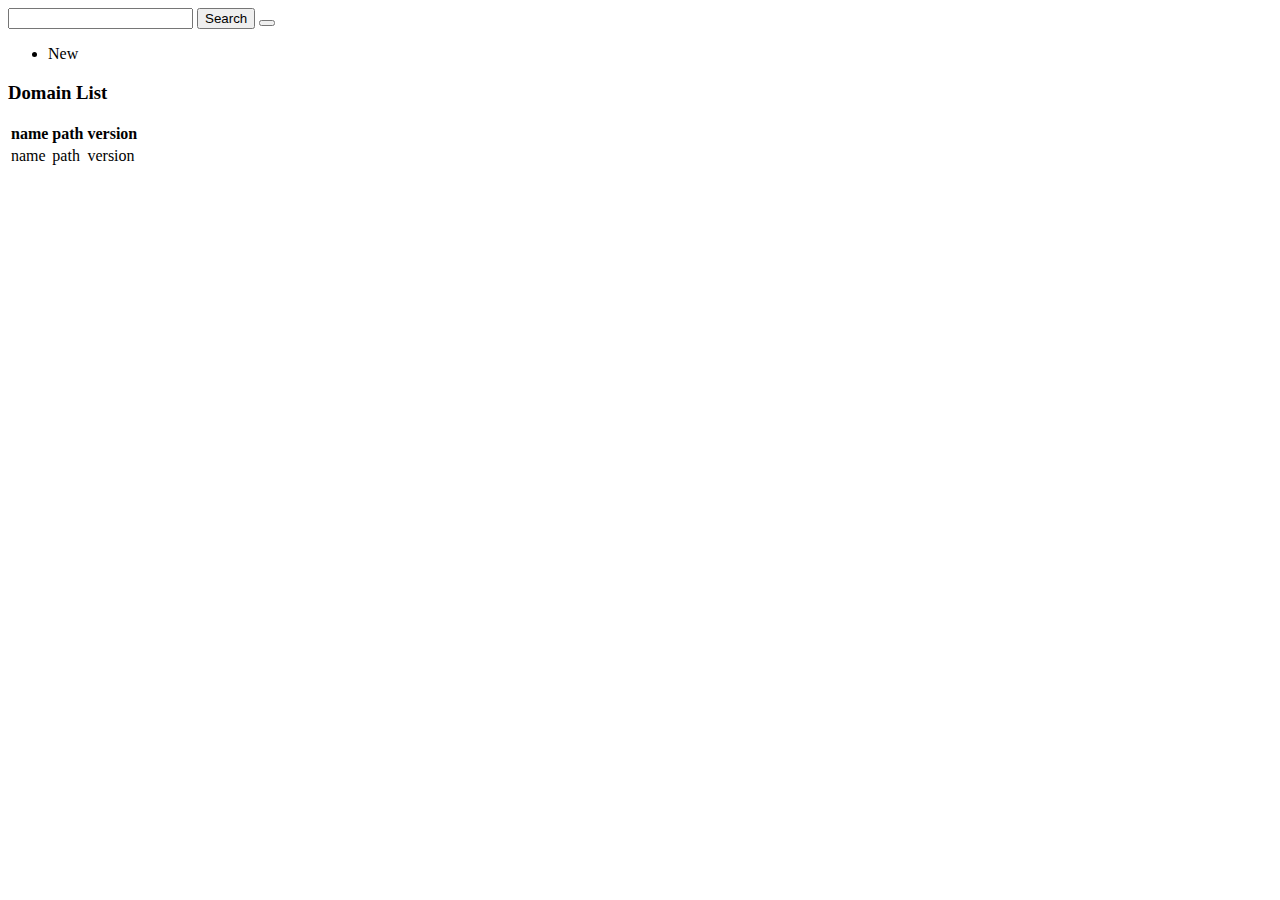
==== src/main/resources/templates/actuator/application/index.html @ c458c0b8 "Initial commit" ====
<!DOCTYPE html>
<html xmlns:th="http://www.thymeleaf.org" xmlns:layout="http://www.ultraq.net.nz/thymeleaf/layout"
      xmlns:yq="http://www.yqboots.com" xmlns="http://www.w3.org/1999/xhtml" layout:decorator="layouts/layout">
<head>
  <title>Domain Management</title>
</head>
<body>
<div layout:fragment="breadcrumbs">
  <yq:breadcrumbs menu="actuator_ApplicationInfo"/>
</div>
<div layout:fragment="content" class="content content-sm height-600">
  <div class="container table-responsive">
    <div class="row">
      <div class="col-md-4">
        <form action="#" th:action="@{/actuator/application}" th:object="${searchForm}" method="post">
          <div class="input-group">
            <input type="text" th:field="*{criterion}" class="form-control" th:placeholder="#{T0007}"/>
            <span class="input-group-btn">
                <button class="btn-u" type="submit" th:text="#{T0007}">Search</button>
                <button type="button" class="btn-u dropdown-toggle" data-toggle="dropdown">
                 <i class="fa fa-angle-down"></i>
                </button>
                <ul class="dropdown-menu" role="menu">
                    <li>
                      <a th:title="#{T0010}" th:href="@{/actuator/application(action='new')}">
                        <i class="glyphicon glyphicon-plus"></i> <span th:text="#{T0010}">New</span>
                      </a>
                    </li>
                </ul>
            </span>
          </div>
        </form>
      </div>
      <div class="col-md-8"></div>
    </div>
    <div class="divider divider-blank"></div>
    <div class="panel margin-bottom-40">
      <div class="panel-heading">
        <h3 class="panel-title">Domain List</h3>
      </div>
      <table class="table table-hover">
        <thead>
        <tr>
          <th>name</th>
          <th>path</th>
          <th>version</th>
          <th>&nbsp;</th>
        </tr>
        </thead>
        <tbody>
        <tr th:each="item : ${page}">
          <td th:text="${item.name}">name</td>
          <td th:text="${item.path}">path</td>
          <td th:text="${item.version}">version</td>
          <td>
            <a th:href="@{/actuator/application(id=${item.id},action='update')}">
              <i class="glyphicon glyphicon-pencil"></i>
            </a>
            <a th:href="@{/actuator/application(id=${item.id},action='delete')}">
              <i class="glyphicon glyphicon-remove-sign"></i>
            </a>
          </td>
        </tr>
        </tbody>
        <tfoot>
        <tr>
          <th colspan="4">
            <div yq:pageSummary="${page}"></div>
          </th>
        </tr>
        </tfoot>
      </table>
      <div class="panel-footer text-center">
        <yq:pagination page="${page}" th:href="@{/actuator/application}"/>
      </div>
    </div>
  </div>
</div>
</body>
</html>
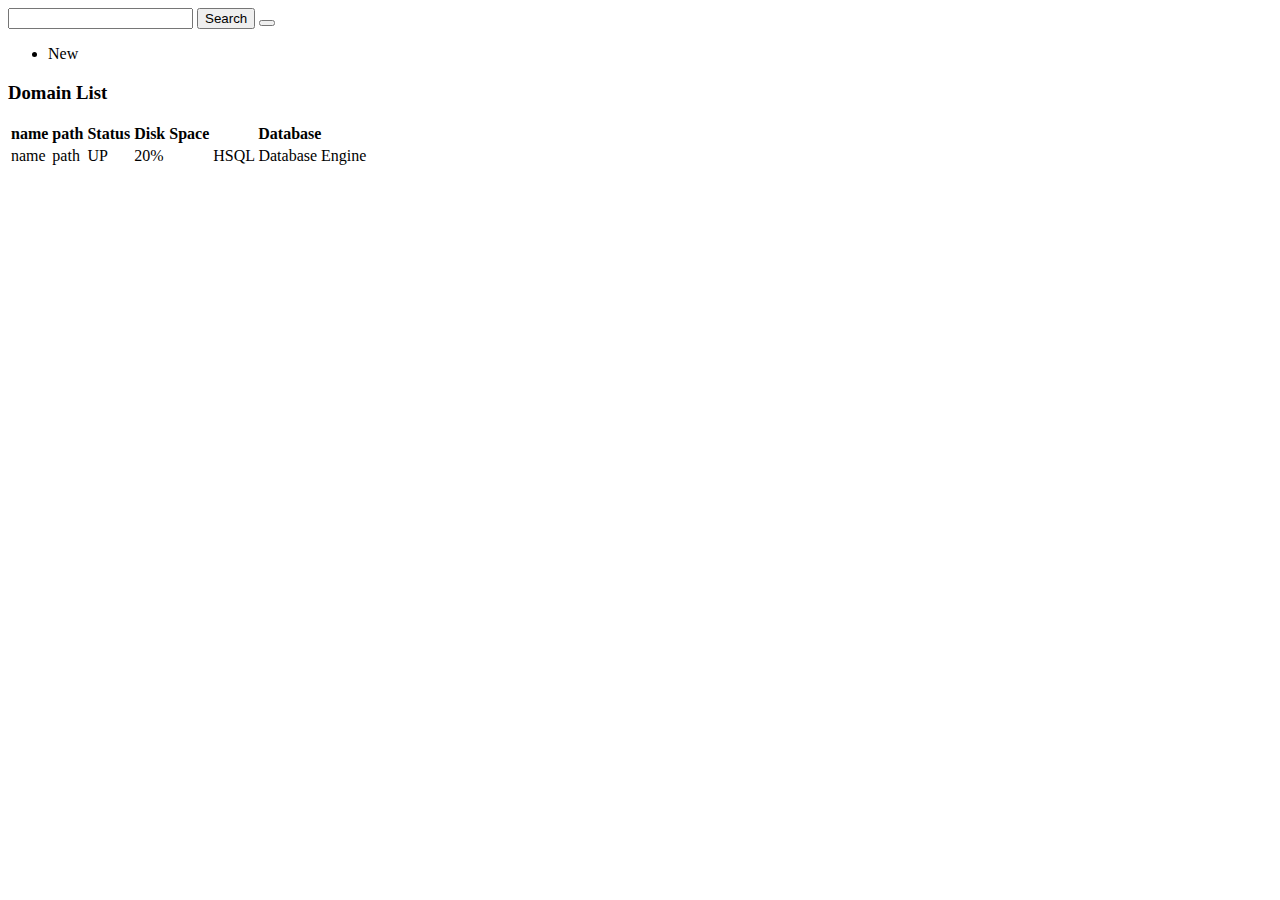
==== commit b9b4fd7c: "update dashboard page" ====
--- a/src/main/resources/templates/actuator/application/index.html
+++ b/src/main/resources/templates/actuator/application/index.html
@@ -43,7 +43,9 @@
         <tr>
           <th>name</th>
           <th>path</th>
-          <th>version</th>
+          <th>Status</th>
+          <th>Disk Space</th>
+          <th>Database</th>
           <th>&nbsp;</th>
         </tr>
         </thead>
@@ -51,7 +53,16 @@
         <tr th:each="item : ${page}">
           <td th:text="${item.name}">name</td>
           <td th:text="${item.path}">path</td>
-          <td th:text="${item.version}">version</td>
+          <td>UP</td>
+          <td>
+            <div class="progress progress-u progress-xxs">
+              <div class="progress-bar progress-bar-u" style="width: 20%" aria-valuemax="100"
+                   aria-valuemin="0" aria-valuenow="20" role="progressbar">
+                20%
+              </div>
+            </div>
+          </td>
+          <td>HSQL Database Engine</td>
           <td>
             <a th:href="@{/actuator/application(id=${item.id},action='update')}">
               <i class="glyphicon glyphicon-pencil"></i>
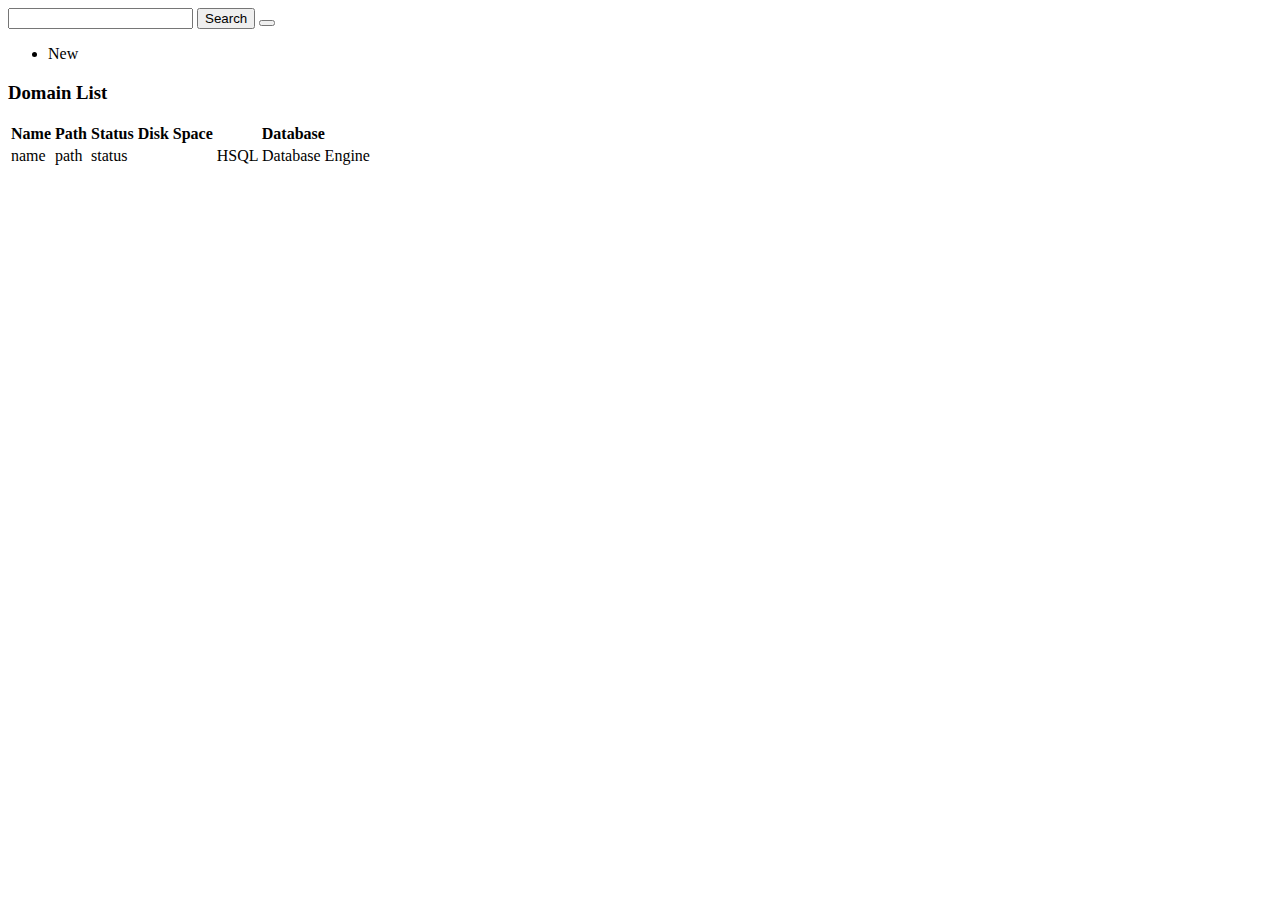
==== commit 98c6d343: "update dashboard page" ====
--- a/src/main/resources/templates/actuator/application/index.html
+++ b/src/main/resources/templates/actuator/application/index.html
@@ -41,8 +41,8 @@
       <table class="table table-hover">
         <thead>
         <tr>
-          <th>name</th>
-          <th>path</th>
+          <th>Name</th>
+          <th>Path</th>
           <th>Status</th>
           <th>Disk Space</th>
           <th>Database</th>
@@ -53,16 +53,11 @@
         <tr th:each="item : ${page}">
           <td th:text="${item.name}">name</td>
           <td th:text="${item.path}">path</td>
-          <td>UP</td>
+          <td th:text="${item.status}">status</td>
           <td>
-            <div class="progress progress-u progress-xxs">
-              <div class="progress-bar progress-bar-u" style="width: 20%" aria-valuemax="100"
-                   aria-valuemin="0" aria-valuenow="20" role="progressbar">
-                20%
-              </div>
-            </div>
+            <yq:progress value="${item.diskSpace}" />
           </td>
-          <td>HSQL Database Engine</td>
+          <td th:text="${item.database + '(' + item.statusOfDatabase + ')'}">HSQL Database Engine</td>
           <td>
             <a th:href="@{/actuator/application(id=${item.id},action='update')}">
               <i class="glyphicon glyphicon-pencil"></i>
@@ -75,7 +70,7 @@
         </tbody>
         <tfoot>
         <tr>
-          <th colspan="4">
+          <th colspan="6">
             <div yq:pageSummary="${page}"></div>
           </th>
         </tr>
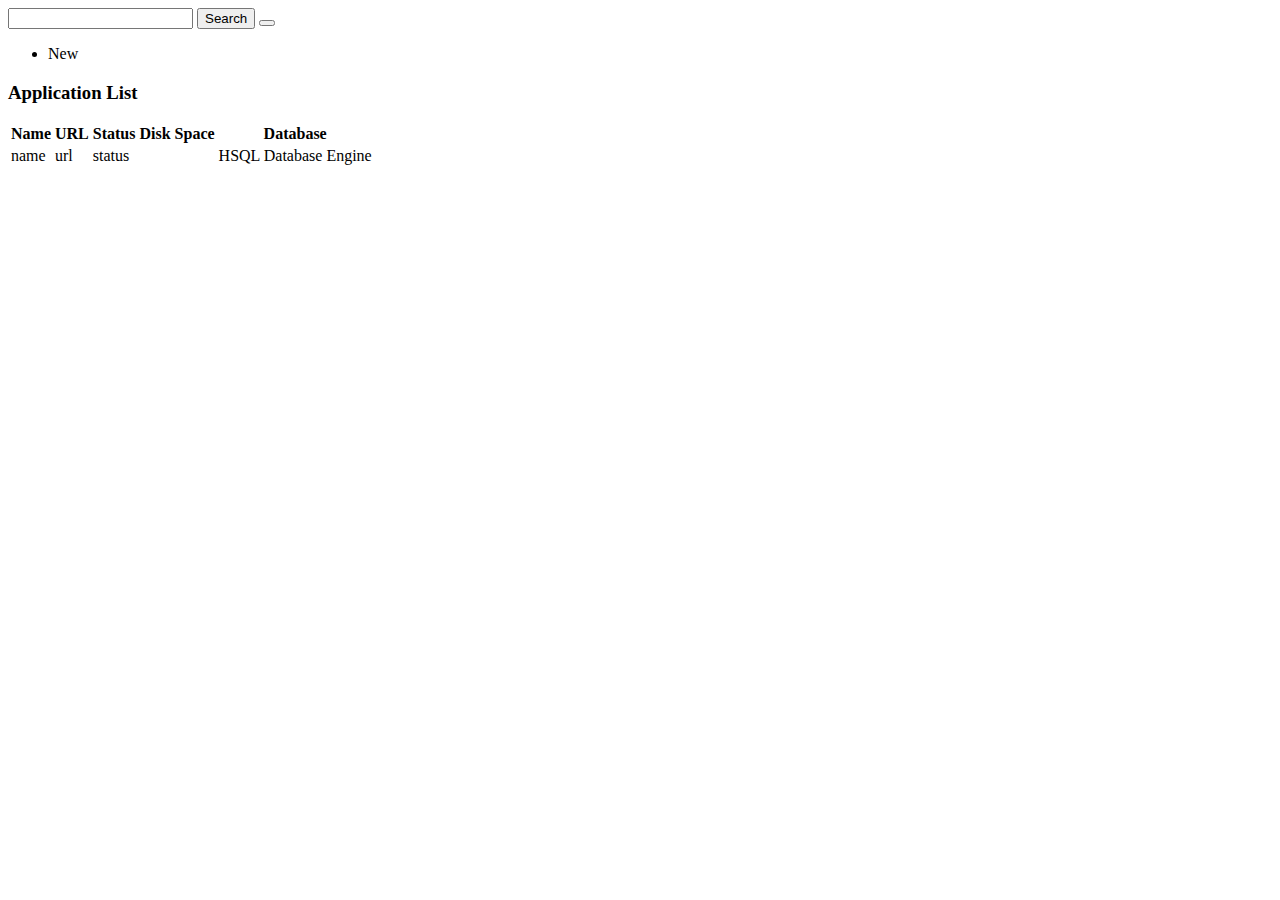
==== commit 734fa2a8: "update dashboard page" ====
--- a/src/main/resources/templates/actuator/application/index.html
+++ b/src/main/resources/templates/actuator/application/index.html
@@ -2,11 +2,11 @@
 <html xmlns:th="http://www.thymeleaf.org" xmlns:layout="http://www.ultraq.net.nz/thymeleaf/layout"
       xmlns:yq="http://www.yqboots.com" xmlns="http://www.w3.org/1999/xhtml" layout:decorator="layouts/layout">
 <head>
-  <title>Domain Management</title>
+  <title>Application Management</title>
 </head>
 <body>
 <div layout:fragment="breadcrumbs">
-  <yq:breadcrumbs menu="actuator_ApplicationInfo"/>
+  <yq:breadcrumbs menu="ACT_ACTUATOR"/>
 </div>
 <div layout:fragment="content" class="content content-sm height-600">
   <div class="container table-responsive">
@@ -17,7 +17,7 @@
             <input type="text" th:field="*{criterion}" class="form-control" th:placeholder="#{T0007}"/>
             <span class="input-group-btn">
                 <button class="btn-u" type="submit" th:text="#{T0007}">Search</button>
-                <button type="button" class="btn-u dropdown-toggle" data-toggle="dropdown">
+                <button type="button" class="btn-u btn-u-split dropdown-toggle" data-toggle="dropdown">
                  <i class="fa fa-angle-down"></i>
                 </button>
                 <ul class="dropdown-menu" role="menu">
@@ -36,13 +36,13 @@
     <div class="divider divider-blank"></div>
     <div class="panel margin-bottom-40">
       <div class="panel-heading">
-        <h3 class="panel-title">Domain List</h3>
+        <h3 class="panel-title">Application List</h3>
       </div>
       <table class="table table-hover">
         <thead>
         <tr>
           <th>Name</th>
-          <th>Path</th>
+          <th>URL</th>
           <th>Status</th>
           <th>Disk Space</th>
           <th>Database</th>
@@ -52,17 +52,20 @@
         <tbody>
         <tr th:each="item : ${page}">
           <td th:text="${item.name}">name</td>
-          <td th:text="${item.path}">path</td>
+          <td th:text="${item.url}">url</td>
           <td th:text="${item.status}">status</td>
           <td>
             <yq:progress value="${item.diskSpace}" />
           </td>
           <td th:text="${item.database + '(' + item.statusOfDatabase + ')'}">HSQL Database Engine</td>
           <td>
-            <a th:href="@{/actuator/application(id=${item.id},action='update')}">
+            <a th:href="@{/actuator/application(id=${item.id},action='details')}" title="Details">
+              <i class="glyphicon glyphicon-list-alt"></i>
+            </a>
+            <a th:href="@{/actuator/application(id=${item.id},action='update')}" title="Update">
               <i class="glyphicon glyphicon-pencil"></i>
             </a>
-            <a th:href="@{/actuator/application(id=${item.id},action='delete')}">
+            <a th:href="@{/actuator/application(id=${item.id},action='delete')}" title="Remove">
               <i class="glyphicon glyphicon-remove-sign"></i>
             </a>
           </td>
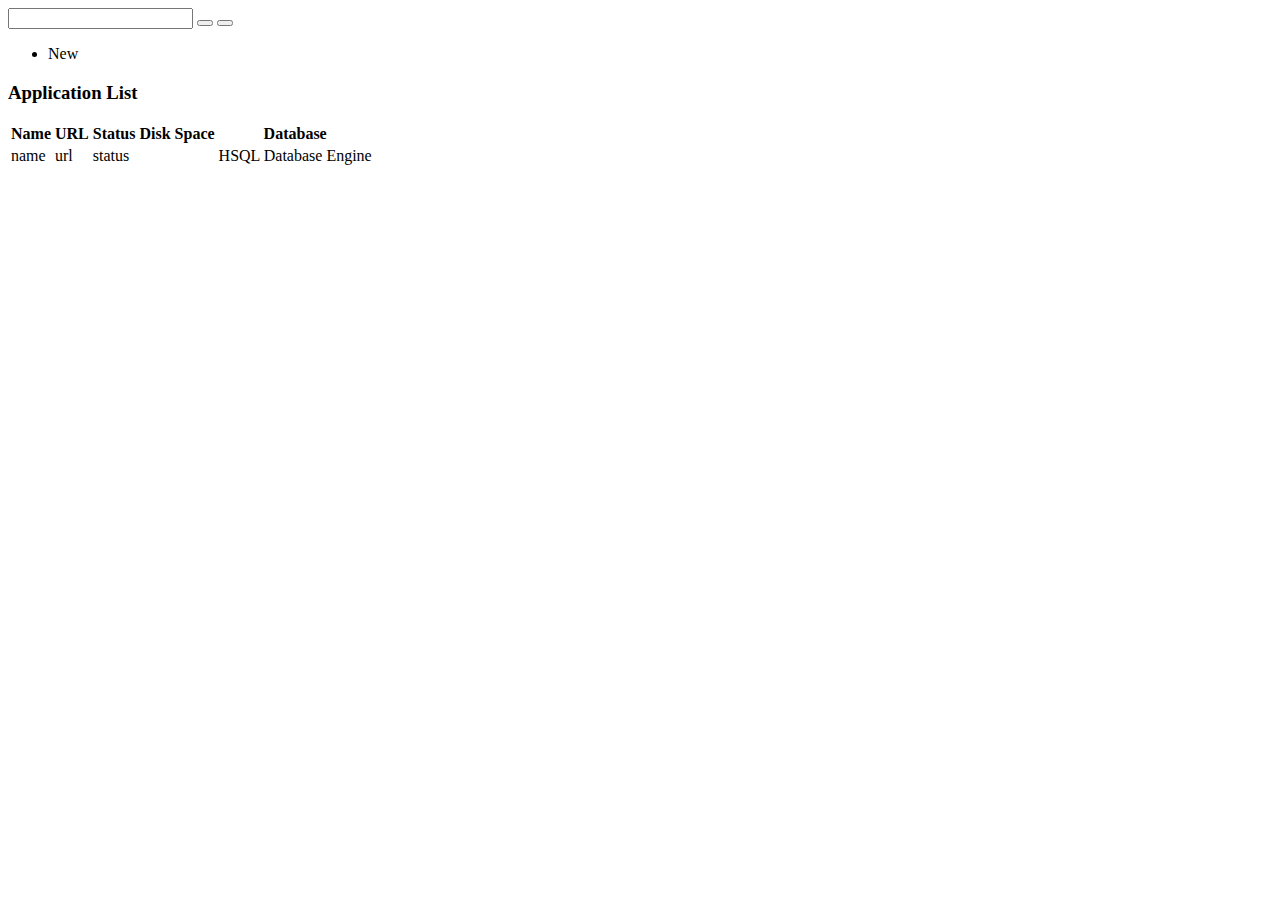
==== commit 46a71da0: "update yqboots framework to 1.2.0" ====
--- a/src/main/resources/templates/actuator/application/index.html
+++ b/src/main/resources/templates/actuator/application/index.html
@@ -2,11 +2,11 @@
 <html xmlns:th="http://www.thymeleaf.org" xmlns:layout="http://www.ultraq.net.nz/thymeleaf/layout"
       xmlns:yq="http://www.yqboots.com" xmlns="http://www.w3.org/1999/xhtml" layout:decorator="layouts/layout">
 <head>
-  <title>Application Management</title>
+  <title th:text="#{ACT0001}">Application Management</title>
 </head>
 <body>
 <div layout:fragment="breadcrumbs">
-  <yq:breadcrumbs menu="ACT_ACTUATOR"/>
+  <yq:breadcrumbs menu="ACTUATOR_APPLICATION"/>
 </div>
 <div layout:fragment="content" class="content content-sm height-600">
   <div class="container table-responsive">
@@ -14,18 +14,18 @@
       <div class="col-md-4">
         <form action="#" th:action="@{/actuator/application}" th:object="${searchForm}" method="post">
           <div class="input-group">
-            <input type="text" th:field="*{criterion}" class="form-control" th:placeholder="#{T0007}"/>
+            <input type="text" th:field="*{criterion}" class="form-control"/>
             <span class="input-group-btn">
-                <button class="btn-u" type="submit" th:text="#{T0007}">Search</button>
+                <button class="btn-u" type="submit"><i class="glyphicon glyphicon-search"></i></button>
                 <button type="button" class="btn-u btn-u-split dropdown-toggle" data-toggle="dropdown">
-                 <i class="fa fa-angle-down"></i>
+                  <i class="fa fa-angle-down"></i>
                 </button>
                 <ul class="dropdown-menu" role="menu">
-                    <li>
-                      <a th:title="#{T0010}" th:href="@{/actuator/application(action='new')}">
-                        <i class="glyphicon glyphicon-plus"></i> <span th:text="#{T0010}">New</span>
-                      </a>
-                    </li>
+                  <li>
+                    <a th:href="@{/actuator/application(action='new')}">
+                      <i class="glyphicon glyphicon-plus"></i> <span th:text="#{ACT0030}">New</span>
+                    </a>
+                  </li>
                 </ul>
             </span>
           </div>
@@ -36,16 +36,16 @@
     <div class="divider divider-blank"></div>
     <div class="panel margin-bottom-40">
       <div class="panel-heading">
-        <h3 class="panel-title">Application List</h3>
+        <h3 class="panel-title" th:text="#{ACT0002}">Application List</h3>
       </div>
       <table class="table table-hover">
         <thead>
         <tr>
-          <th>Name</th>
-          <th>URL</th>
-          <th>Status</th>
-          <th>Disk Space</th>
-          <th>Database</th>
+          <th th:text="#{ACT0003}">Name</th>
+          <th th:text="#{ACT0004}">URL</th>
+          <th th:text="#{ACT0005}">Status</th>
+          <th th:text="#{ACT0006}">Disk Space</th>
+          <th th:text="#{ACT0007}">Database</th>
           <th>&nbsp;</th>
         </tr>
         </thead>
@@ -55,17 +55,17 @@
           <td th:text="${item.url}">url</td>
           <td th:text="${item.status}">status</td>
           <td>
-            <yq:progress value="${item.diskSpace}" />
+            <yq:progress value="${item.diskSpace}"/>
           </td>
           <td th:text="${item.database + '(' + item.statusOfDatabase + ')'}">HSQL Database Engine</td>
           <td>
-            <a th:href="@{/actuator/application(id=${item.id},action='details')}" title="Details">
+            <a th:href="@{/actuator/application(id=${item.id},action='details')}" th:title="#{ACT0008}">
               <i class="glyphicon glyphicon-list-alt"></i>
             </a>
-            <a th:href="@{/actuator/application(id=${item.id},action='update')}" title="Update">
+            <a th:href="@{/actuator/application(id=${item.id},action='update')}">
               <i class="glyphicon glyphicon-pencil"></i>
             </a>
-            <a th:href="@{/actuator/application(id=${item.id},action='delete')}" title="Remove">
+            <a th:href="@{/actuator/application(id=${item.id},action='delete')}">
               <i class="glyphicon glyphicon-remove-sign"></i>
             </a>
           </td>
